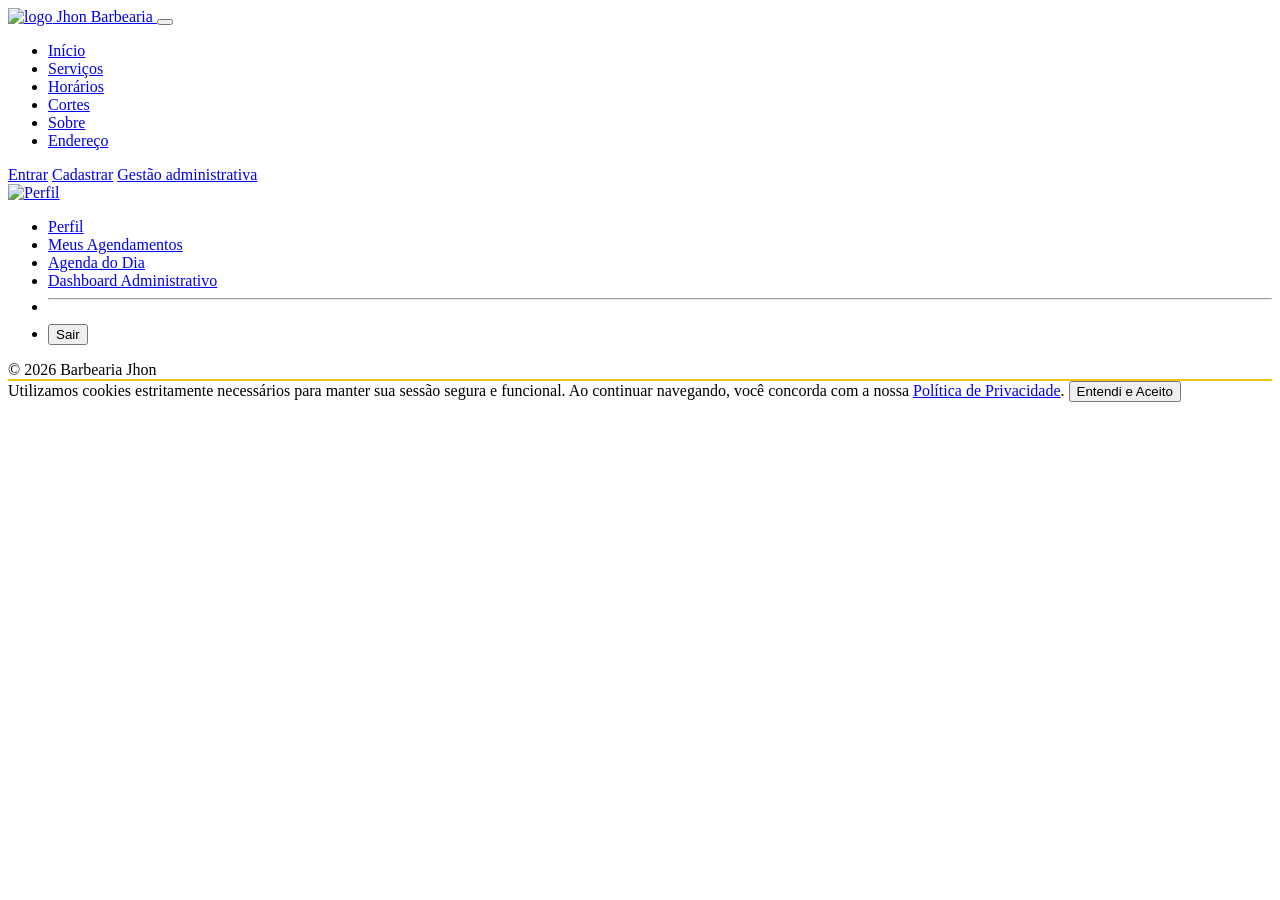
==== src/main/resources/templates/fragments.html @ 1a0f15d2 "feat: Versão final do sistema com LGPD, Rate Limiter e Dashboards" ====
<!DOCTYPE html>
<html lang="pt-br" xmlns:th="http://www.thymeleaf.org">
<body>

<nav th:fragment="navbar" class="navbar navbar-expand-lg navbar-dark bg-dark fixed-top shadow">
    <div class="container">
        <a class="navbar-brand fw-bold d-flex align-items-center" href="/">
            <img th:src="@{/image/logo-jhon-barbearia-2.png}" alt="logo">
            Jhon Barbearia
        </a>

        <button class="navbar-toggler" type="button" data-bs-toggle="collapse" data-bs-target="#navbarMenu" aria-label="Abrir menu">
            <span class="navbar-toggler-icon"></span>
        </button>

        <div class="collapse navbar-collapse" id="navbarMenu">
            <ul class="navbar-nav me-auto mb-2 mb-lg-0">
                <li class="nav-item"><a class="nav-link" href="/#home">Início</a></li>
                <li class="nav-item"><a class="nav-link" href="/#servicos">Serviços</a></li>
                <li class="nav-item"><a class="nav-link" href="/#horarios">Horários</a></li>
                <li class="nav-item"><a class="nav-link" href="/#galeria">Cortes</a></li>
                <li class="nav-item"><a class="nav-link" href="/#sobre">Sobre</a></li>
                <li class="nav-item"><a class="nav-link" href="/#endereco">Endereço</a></li>
            </ul>

            <div class="d-flex align-items-center gap-2">
                <th:block th:if="${session.usuarioLogado == null}">
                    <a href="/login" class="btn btn-outline-warning fw-bold">Entrar</a>
                    <a href="/cadastro" class="btn btn-warning fw-bold">Cadastrar</a>
                </th:block>

                <th:block th:if="${session.usuarioLogado != null}">
                    <a th:if="${session.usuarioLogado.equipe}" href="/gestao/agenda" class="btn btn-outline-warning fw-bold">Gestão administrativa</a>
                    <span class="text-white fw-bold" th:text="'Olá, ' + ${#strings.arraySplit(session.usuarioLogado.nome, ' ')[0]} + '!'"></span>
                    <div class="dropdown">
                        <a class="nav-link dropdown-toggle d-flex align-items-center" href="#" id="userMenu" data-bs-toggle="dropdown">
                            <img th:src="@{/image/logo-jhon-barbearia-2.png}" alt="Perfil" width="40" height="40" class="rounded-circle border border-warning bg-light" style="object-fit: cover;">
                        </a>
                        <ul class="dropdown-menu dropdown-menu-end">
                            <li><a class="dropdown-item" href="/perfil">Perfil</a></li>
                            <li><a class="dropdown-item" href="/meus-agendamentos">Meus Agendamentos</a></li>
                            <li th:if="${session.usuarioLogado.equipe}"><a class="dropdown-item" href="/gestao/agenda">Agenda do Dia</a></li>
                            <li th:if="${session.usuarioLogado.admin}"><a class="dropdown-item" href="/admin">Dashboard Administrativo</a></li>
                            <li><hr class="dropdown-divider"></li>
                            <li>
                                <form th:action="@{/sair}" method="post" class="px-3">
                                    <input type="hidden" th:name="${_csrf.parameterName}" th:value="${_csrf.token}">
                                    <button type="submit" class="dropdown-item text-danger fw-bold p-0">Sair</button>
                                </form>
                            </li>
                        </ul>
                    </div>
                </th:block>
            </div>
        </div>
    </div>
</nav>

<footer th:fragment="footer" class="text-center p-3 bg-dark text-light mt-auto position-relative">
    © 2026 Barbearia Jhon
    
    <!-- Cookie Banner -->
    <div id="cookieBanner" class="position-fixed bottom-0 start-0 w-100 bg-dark text-white p-3 text-center d-none" style="z-index: 1050; border-top: 2px solid #f1c40f;">
        <div class="container d-flex flex-column flex-md-row align-items-center justify-content-center gap-3">
            <span class="small">Utilizamos cookies estritamente necessários para manter sua sessão segura e funcional. Ao continuar navegando, você concorda com a nossa <a href="/privacidade" class="text-warning text-decoration-none fw-bold">Política de Privacidade</a>.</span>
            <button id="btnAceitarCookies" class="btn btn-warning btn-sm fw-bold px-4">Entendi e Aceito</button>
        </div>
    </div>
    
    <script>
        document.addEventListener("DOMContentLoaded", function() {
            if (!localStorage.getItem('cookiesAceitos')) {
                document.getElementById('cookieBanner').classList.remove('d-none');
            }
            const btnCookies = document.getElementById('btnAceitarCookies');
            if (btnCookies) {
                btnCookies.addEventListener('click', function() {
                    localStorage.setItem('cookiesAceitos', 'true');
                    document.getElementById('cookieBanner').classList.add('d-none');
                });
            }
        });
    </script>
</footer>

</body>
</html>
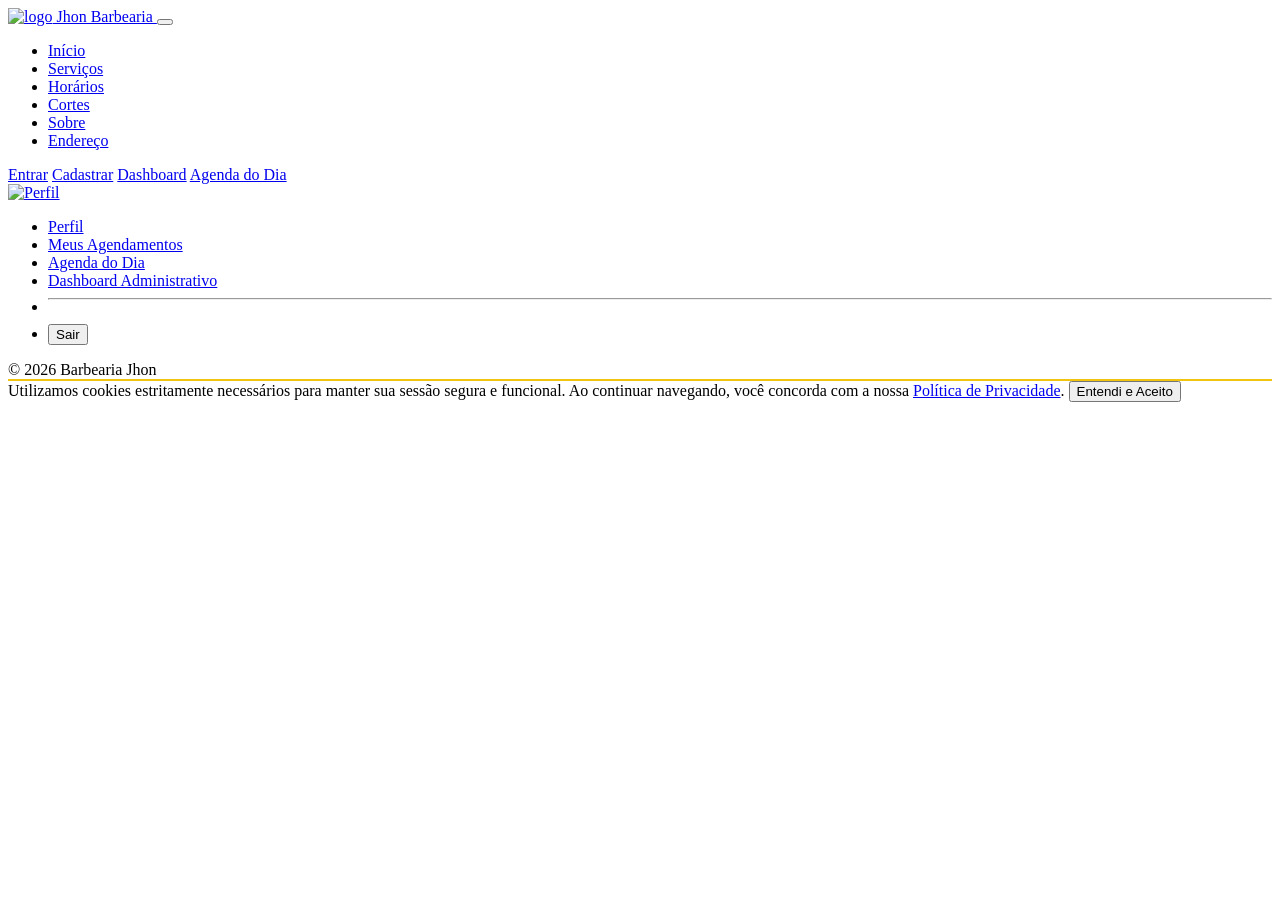
==== commit 653d53c2: "fix: Corrige queries de faturamento no dashboard e rota direta no navbar" ====
--- a/src/main/resources/templates/fragments.html
+++ b/src/main/resources/templates/fragments.html
@@ -30,7 +30,8 @@
                 </th:block>
 
                 <th:block th:if="${session.usuarioLogado != null}">
-                    <a th:if="${session.usuarioLogado.equipe}" href="/gestao/agenda" class="btn btn-outline-warning fw-bold">Gestão administrativa</a>
+                    <a th:if="${session.usuarioLogado.admin}" href="/admin" class="btn btn-warning fw-bold">Dashboard</a>
+                    <a th:if="${session.usuarioLogado.equipe and !session.usuarioLogado.admin}" href="/gestao/agenda" class="btn btn-outline-warning fw-bold">Agenda do Dia</a>
                     <span class="text-white fw-bold" th:text="'Olá, ' + ${#strings.arraySplit(session.usuarioLogado.nome, ' ')[0]} + '!'"></span>
                     <div class="dropdown">
                         <a class="nav-link dropdown-toggle d-flex align-items-center" href="#" id="userMenu" data-bs-toggle="dropdown">
